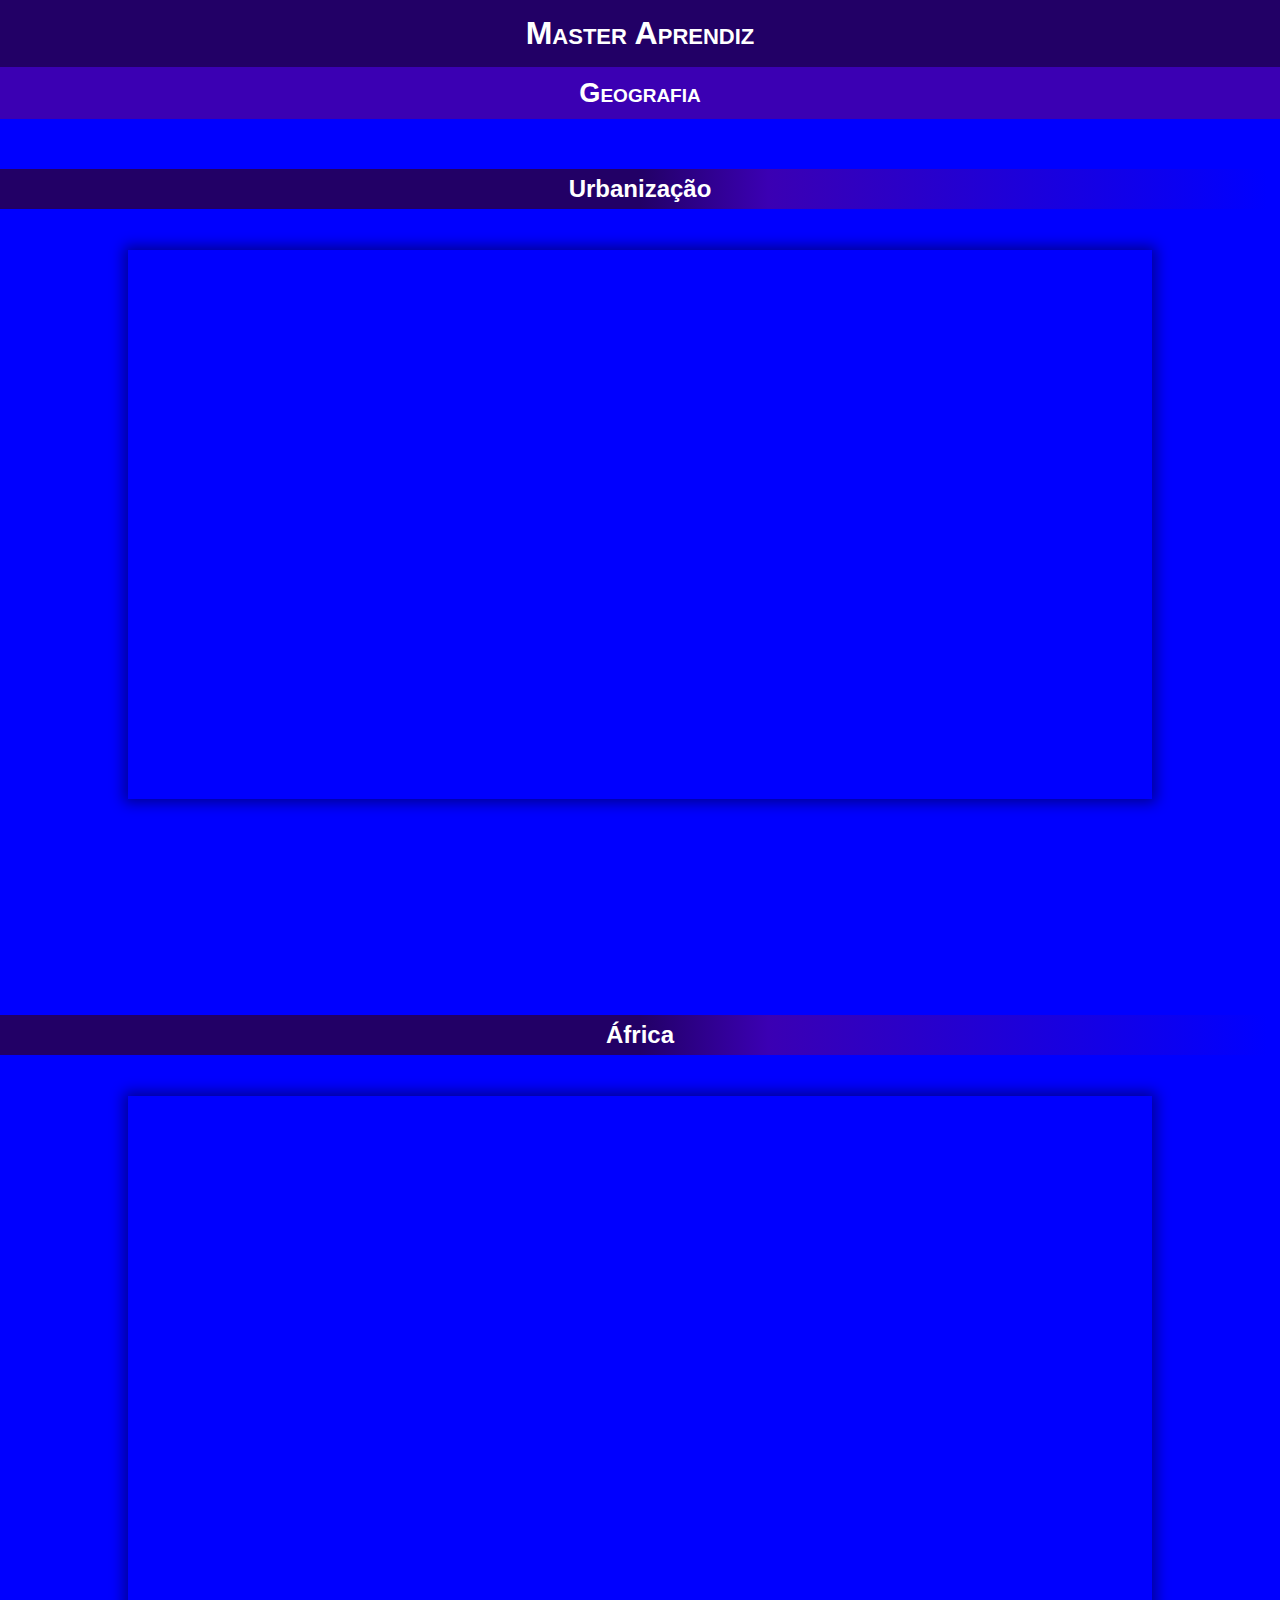
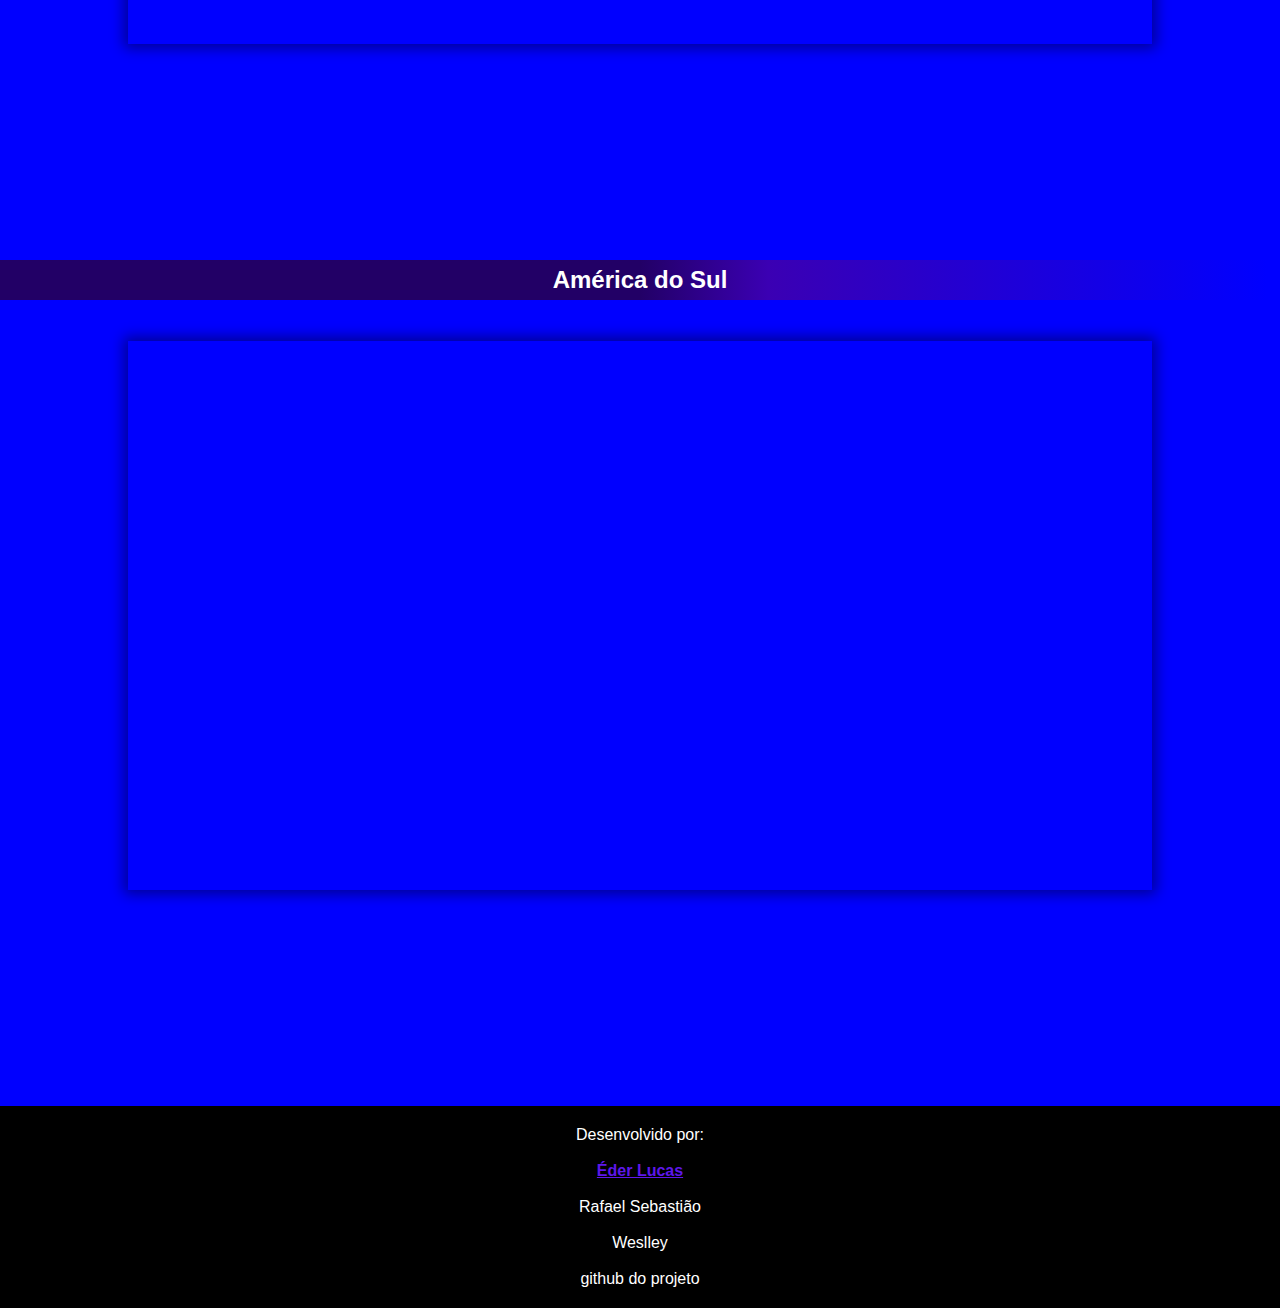
==== geog.html @ b08155fc "adicionando elementos" ====
<!DOCTYPE html>
<html lang="en">
<head>
    <meta charset="UTF-8">
    <meta name="viewport" content="width=device-width, initial-scale=1.0">
    <title>Geografia</title>
    <link rel="shortcut icon" href="imagens/favicon-geog.ico" type="image/x-icon">
    <link rel="stylesheet" href="estilos/pags.css">
</head>
<body>
    <header>
        <h1>Master Aprendiz</h1>
        <h2>Geografia</h2>
    </header>

    <main>
        <h1>Urbanização</h1>
        <div class="video">
            <iframe width="560" height="315" src="https://www.youtube.com/embed/7f8CXiFp6fk?si=vZF4MuOn1zmDibjv" title="YouTube video player" frameborder="0" allow="accelerometer; autoplay; clipboard-write; encrypted-media; gyroscope; picture-in-picture; web-share" referrerpolicy="strict-origin-when-cross-origin" allowfullscreen></iframe>
        </div>

        <h1>África</h1>
        <div class="video">
            <iframe width="560" height="315" src="https://www.youtube.com/embed/H7p2lFsVeKU?si=t2MYgoyBeJRQZvUT" title="YouTube video player" frameborder="0" allow="accelerometer; autoplay; clipboard-write; encrypted-media; gyroscope; picture-in-picture; web-share" referrerpolicy="strict-origin-when-cross-origin" allowfullscreen></iframe>
        </div>

        <h1>América do Sul</h1>
        <div class="video">
            <iframe width="560" height="315" src="https://www.youtube.com/embed/gE-1FaDVJo4?si=hBqd48WPddsCUEpR" title="YouTube video player" frameborder="0" allow="accelerometer; autoplay; clipboard-write; encrypted-media; gyroscope; picture-in-picture; web-share" referrerpolicy="strict-origin-when-cross-origin" allowfullscreen></iframe>
        </div>
    </main>

    <footer>
        <p>Desenvolvido por:</p><br>
        <p><a href="https://github.com/Eder-Lucas" target="_blank">Éder Lucas</a></p><br>
        <p>Rafael Sebastião</p><br>
        <p>Weslley</p><br>

        <p>github do projeto</p>
    </footer>
</body>
</html>
---- estilos/pags.css ----
@charset "UTF-8";

* {
    padding: 0px;
    margin: 0px;
    box-sizing: border-box;
}

body {
    text-align: center;
    font-family: Arial, Helvetica, sans-serif;
}

header {
    background-color:#3B00B3;
    color: white;
    font-variant: small-caps;
}

header h1 {
    padding: 15px;
    background-color: #220066;
    
}

header h2 {
    padding-top: 10px;
    padding-bottom: 10px;
    font-size: 1.7em;
}

main h1 {
    margin-top: 50px;
    padding: 6px;
    font-size: 1.5em;
    background-image: linear-gradient(90deg, #220066 50%, #3B00B3 60%, #00000000 99%);
    color: white;
}

div.video {
    position: relative;    
    padding: 20px;
    padding-bottom: 52%;
    margin-bottom: 120px;
}

div.video > iframe {
    position: absolute;
    top: 6%;
    left: 10%;
    width: 80%;
    height: 80%;
    box-shadow: 0px 0px 13px 4px #0000006b;
}

footer {
    padding: 20px;
    background-color: black;
    color: white;
}

footer a {
    color: #5E17EA;
    font-weight: bolder;
}

@media screen and (min-width:760px) {
    body {
        background-color: blue;
    }
    
}
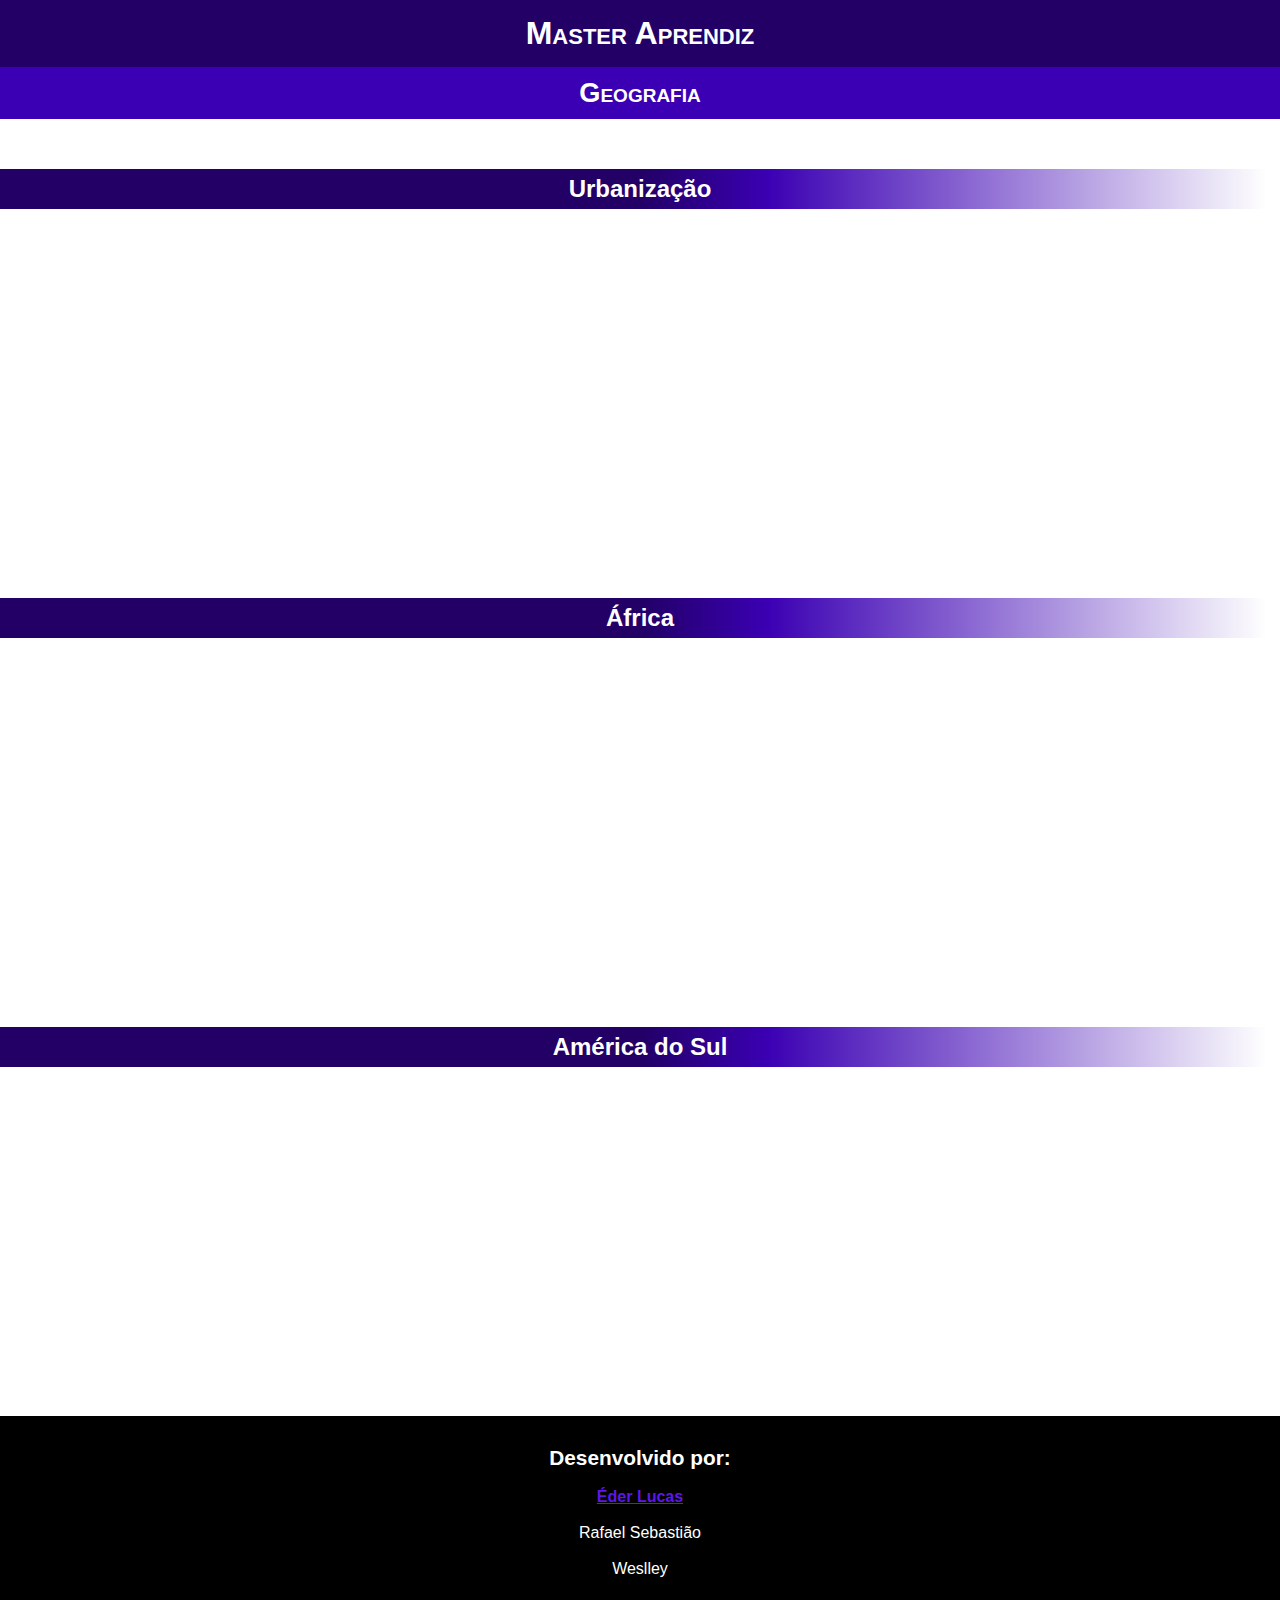
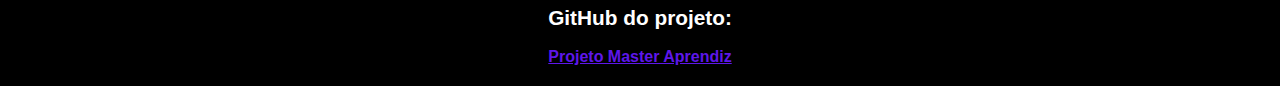
==== commit 89655726: "ajustes de media query e html" ====
--- a/geog.html
+++ b/geog.html
@@ -31,12 +31,13 @@
     </main>
 
     <footer>
-        <p>Desenvolvido por:</p><br>
+        <h1>Desenvolvido por:</h1><br>
         <p><a href="https://github.com/Eder-Lucas" target="_blank">Éder Lucas</a></p><br>
         <p>Rafael Sebastião</p><br>
         <p>Weslley</p><br>
 
-        <p>github do projeto</p>
+        <h1>GitHub do projeto:</h1><br>
+        <p><a href="https://github.com/Eder-Lucas/master-aprendiz" target="_blank">Projeto Master Aprendiz</a></p>
     </footer>
 </body>
 </html>--- a/estilos/pags.css
+++ b/estilos/pags.css
@@ -38,19 +38,8 @@
 }
 
 div.video {
-    position: relative;    
-    padding: 20px;
-    padding-bottom: 52%;
-    margin-bottom: 120px;
-}
-
-div.video > iframe {
-    position: absolute;
-    top: 6%;
-    left: 10%;
-    width: 80%;
-    height: 80%;
-    box-shadow: 0px 0px 13px 4px #0000006b;
+    margin-top: 20px;
+    margin-bottom: 10px;
 }
 
 footer {
@@ -64,9 +53,29 @@
     font-weight: bolder;
 }
 
-@media screen and (min-width:760px) {
-    body {
-        background-color: blue;
+footer h1 {
+    padding-top: 10px;
+    font-size: 1.3em;
+}
+
+@media screen and (max-width:760px) {
+    main h1 {
+        background-image: linear-gradient(90deg, #220066 60%, #3B00B3 80%, #00000000);
+    }
+
+    div.video {
+        position: relative;    
+        padding: 20px;
+        padding-bottom: 52%;
+        margin-bottom: 120px;
     }
     
+    div.video > iframe {
+        position: absolute;
+        top: 6%;
+        left: 10%;
+        width: 80%;
+        height: 80%;
+        box-shadow: 0px 0px 13px 4px #0000006b;
+    }   
 }